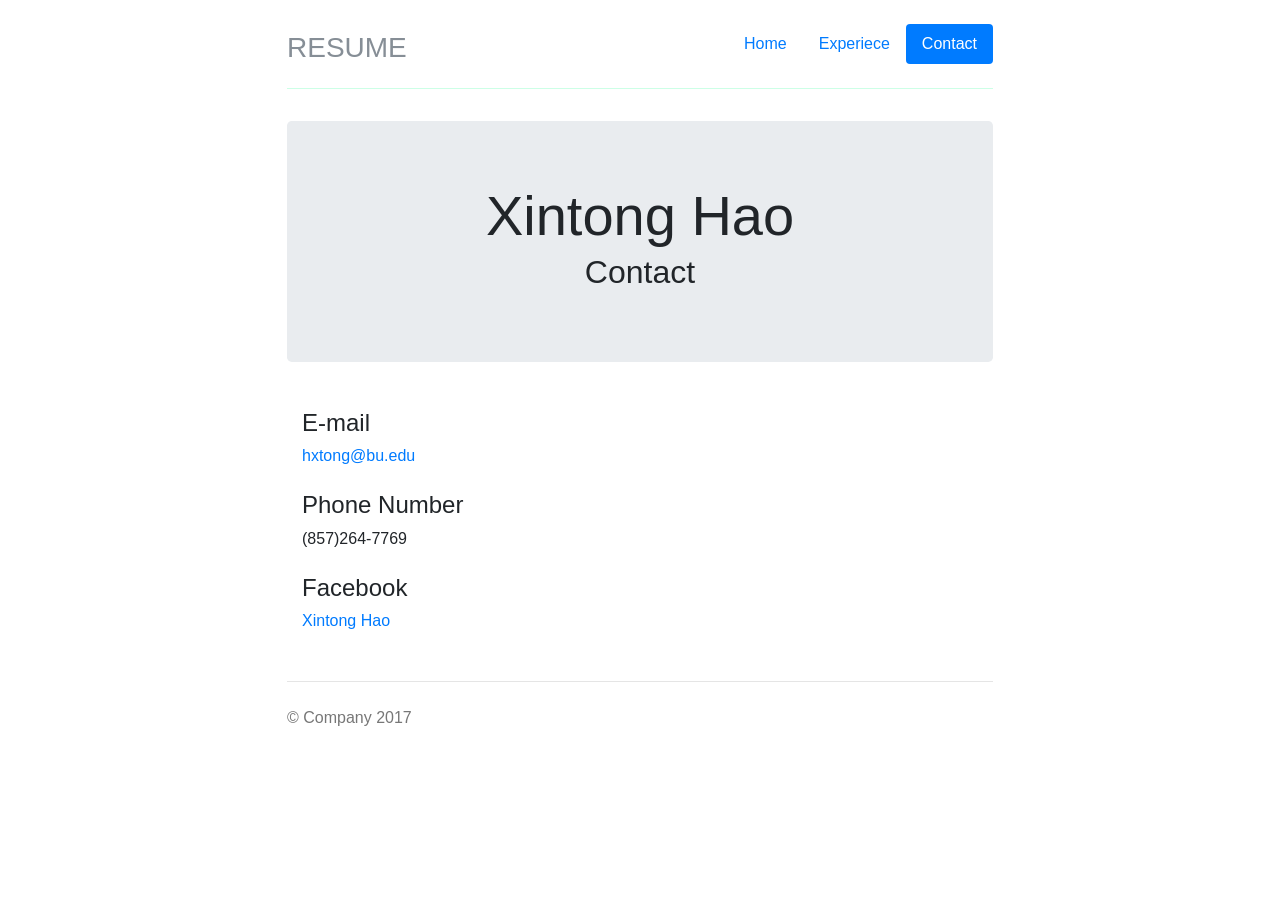
==== XintongHao_resume/hxtong_resume_contact.html @ 74420886 "Add files via upload" ====
<!DOCTYPE html>
<html lang="en">
  <head>
    <meta charset="utf-8">
    <meta name="viewport" content="width=device-width, initial-scale=1, shrink-to-fit=no">
    <meta name="description" content="">
    <meta name="author" content="">
    <link rel="icon" href="../../../../favicon.ico">

    <title>Narrow Jumbotron Template for Bootstrap</title>

    <!-- Bootstrap core CSS -->
    <link href="bootstrap.min.css" rel="stylesheet">

    <!-- Custom styles for this template -->
    <link href="narrow-jumbotron.css" rel="stylesheet">
  </head>

  <body>

    <div class="container">
      <header class="header clearfix">
        <nav>
          <ul class="nav nav-pills float-right">
            <li class="nav-item">
              <a class="nav-link" href="hxtong_resume_home.html">Home <span class="sr-only">(current)</span></a>
            </li>
            <li class="nav-item">
              <a class="nav-link" href="hxtong_resume_experience.html">Experiece</a>
            </li>
            <li class="nav-item">
              <a class="nav-link active" href="hxtong_resume_contact.html">Contact</a>
            </li>
          </ul>
        </nav>
        <h3 class="text-muted">RESUME</h3>
      </header>

      <main role="main">

        <div class="jumbotron">
          <h1 class="display-4">Xintong Hao</h1>



          <h2 class="display-10">Contact</h2>
        </div>

        <div class="row marketing">


          <div class="col-lg-12">
            <h4>E-mail</h4>
            <a href="mailto:hxtong@bu.du">hxtong@bu.edu</a>
            <p></p>

            <h4>Phone Number</h4>
            <p>(857)264-7769</p>

            <h4>Facebook</h4>
            <a href="https://www.facebook.com/profile.php?id=100006814157630">Xintong Hao</a>



          </div>
        </div>

      </main>

      <footer class="footer">
        <p>&copy; Company 2017</p>
      </footer>

    </div> <!-- /container -->
  </body>
</html>
---- XintongHao_resume/narrow-jumbotron.css ----
/* Space out content a bit */
body {
  padding-top: 1.5rem;
  padding-bottom: 1.5rem;
}

/* Everything but the jumbotron gets side spacing for mobile first views */
.header,
.marketing,
.footer {
  padding-right: 1rem;
  padding-left: 1rem;
}

/* Custom page header */
.header {
  padding-bottom: 1rem;
  border-bottom: .05rem solid #ccffe6;
}
/* Make the masthead heading the same height as the navigation */
.header h3 {
  margin-top: 0;
  margin-bottom: 0;
  color: #ccffe6;
  line-height: 3rem;
}

/* Custom page footer */
.footer {
  padding-top: 1.5rem;
  color: #777;
  border-top: .05rem solid #e5e5e5;
}

/* Customize container */
@media (min-width: 48em) {
  .container {
    max-width: 46rem;
  }
}
.container-narrow > hr {
  margin: 2rem 0;
}

/* Main marketing message and sign up button */
.jumbotron {
  text-align: center;
  border-bottom: .05rem solid #e5e5e5;
}
.jumbotron .btn {
  padding: .75rem 1.5rem;
  font-size: 1.5rem;
}

/* Supporting marketing content */
.marketing {
  margin: 3rem 0;
}
.marketing p + h4 {
  margin-top: 1.5rem;
}

/* Responsive: Portrait tablets and up */
@media screen and (min-width: 48em) {
  /* Remove the padding we set earlier */
  .header,
  .marketing,
  .footer {
    padding-right: 0;
    padding-left: 0;
  }
  /* Space out the masthead */
  .header {
    margin-bottom: 2rem;
  }
  /* Remove the bottom border on the jumbotron for visual effect */
  .jumbotron {
    border-bottom: 0;
  }
}
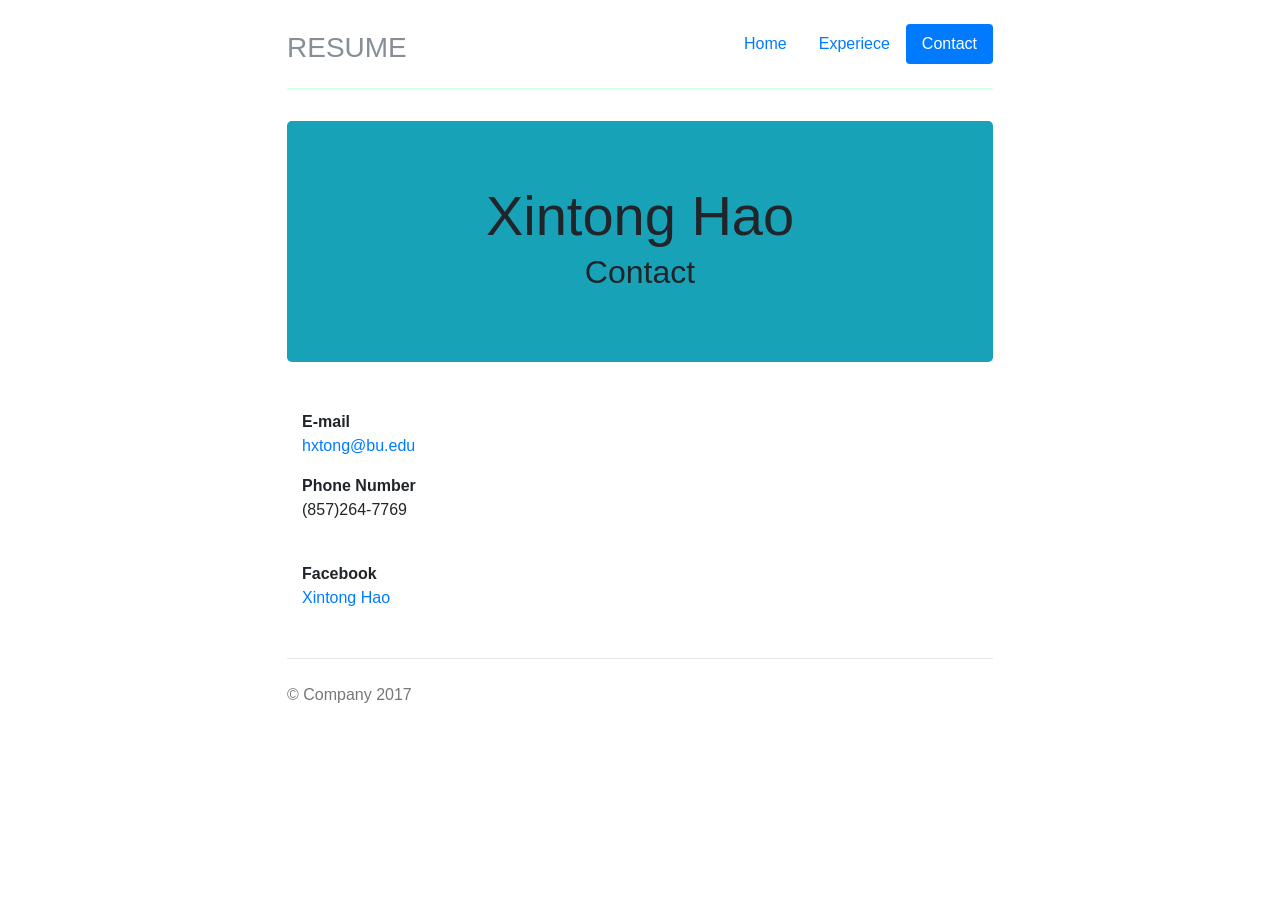
==== commit 8e973dd2: "add contact.html" ====
--- a/XintongHao_resume/hxtong_resume_contact.html
+++ b/XintongHao_resume/hxtong_resume_contact.html
@@ -38,7 +38,8 @@
 
       <main role="main">
 
-        <div class="jumbotron">
+        <div class="jumbotron bg-info">
+
           <h1 class="display-4">Xintong Hao</h1>
 
 
@@ -50,15 +51,15 @@
 
 
           <div class="col-lg-12">
-            <h4>E-mail</h4>
-            <a href="mailto:hxtong@bu.du">hxtong@bu.edu</a>
+            <strong>E-mail</strong><br>
+            <a href="mailto:hxtong@bu.du">hxtong@bu.edu</a><br>
             <p></p>
 
-            <h4>Phone Number</h4>
-            <p>(857)264-7769</p>
+            <strong>Phone Number</strong><br>
+            <p>(857)264-7769</p><br>
 
-            <h4>Facebook</h4>
-            <a href="https://www.facebook.com/profile.php?id=100006814157630">Xintong Hao</a>
+            <strong>Facebook</strong><br>
+            <a href="https://www.facebook.com/profile.php?id=100006814157630">Xintong Hao</a><br>
 
 
 
